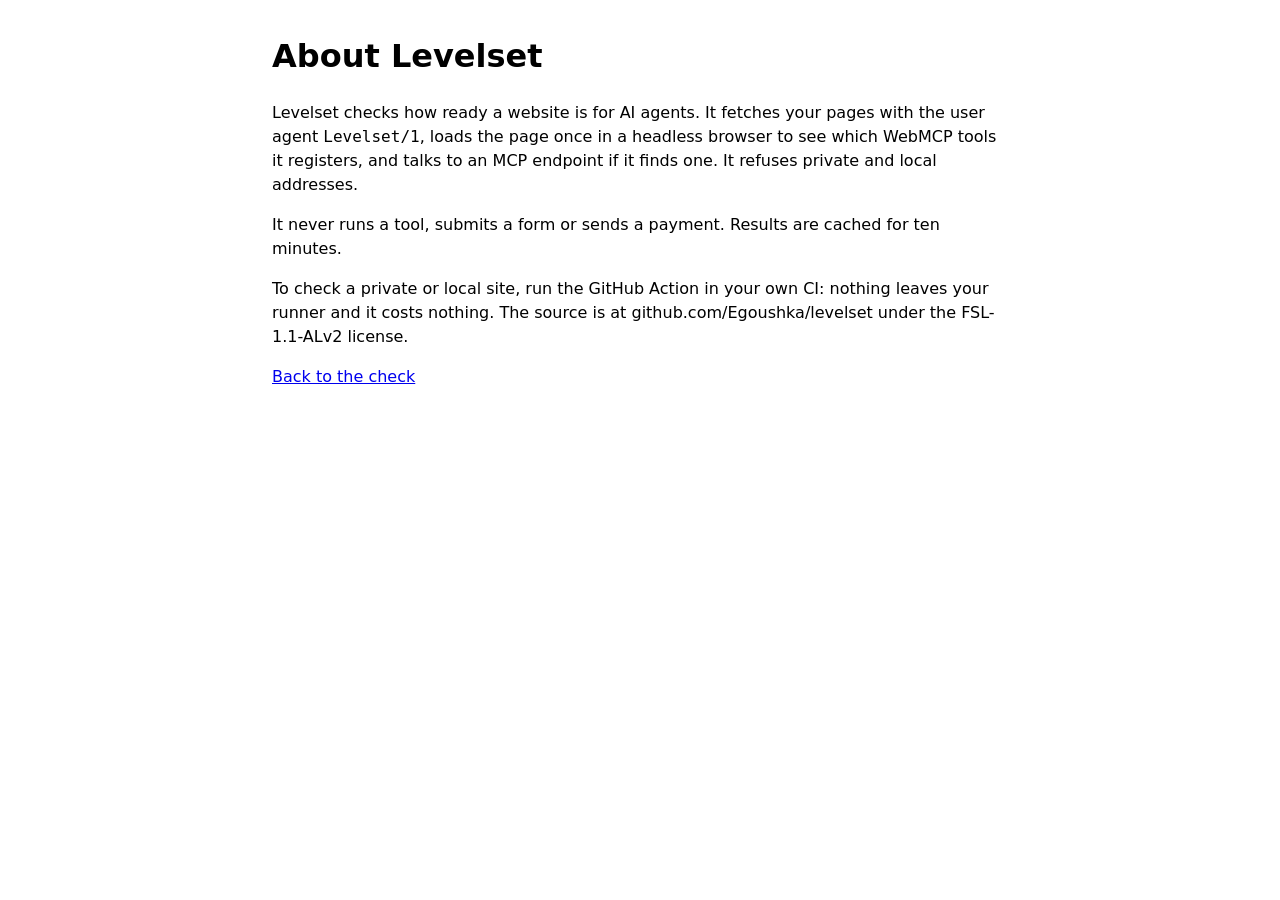
==== src/Levelset.Web/wwwroot/about.html @ 57dee752 "MVP: checks catalog, WebMCP recorder, web page, MCP endpoint, dogfood gate Co-Authored-By: Claude Op" ====
<!doctype html>
<html lang="en">
<head>
<meta charset="utf-8">
<meta name="viewport" content="width=device-width, initial-scale=1">
<title>About Levelset</title>
<meta name="description" content="What Levelset checks, how it fetches your site, and how to run it in your own CI.">
<link rel="llms-txt" href="/llms.txt">
<style>body{font:16px/1.5 system-ui,sans-serif;max-width:46rem;margin:2rem auto;padding:0 1rem}</style>
<script type="application/ld+json">{"@context":"https://schema.org","@type":"AboutPage","name":"About Levelset","url":"/about"}</script>
</head>
<body>
<main>
<h1>About Levelset</h1>
<p>Levelset checks how ready a website is for AI agents. It fetches your pages with the user agent <code>Levelset/1</code>, loads the page once in a headless browser to see which WebMCP tools it registers, and talks to an MCP endpoint if it finds one. It refuses private and local addresses.</p>
<p>It never runs a tool, submits a form or sends a payment. Results are cached for ten minutes.</p>
<p>To check a private or local site, run the GitHub Action in your own CI: nothing leaves your runner and it costs nothing. The source is at github.com/Egoushka/levelset under the FSL-1.1-ALv2 license.</p>
<p><a href="/">Back to the check</a></p>
</main>
</body>
</html>
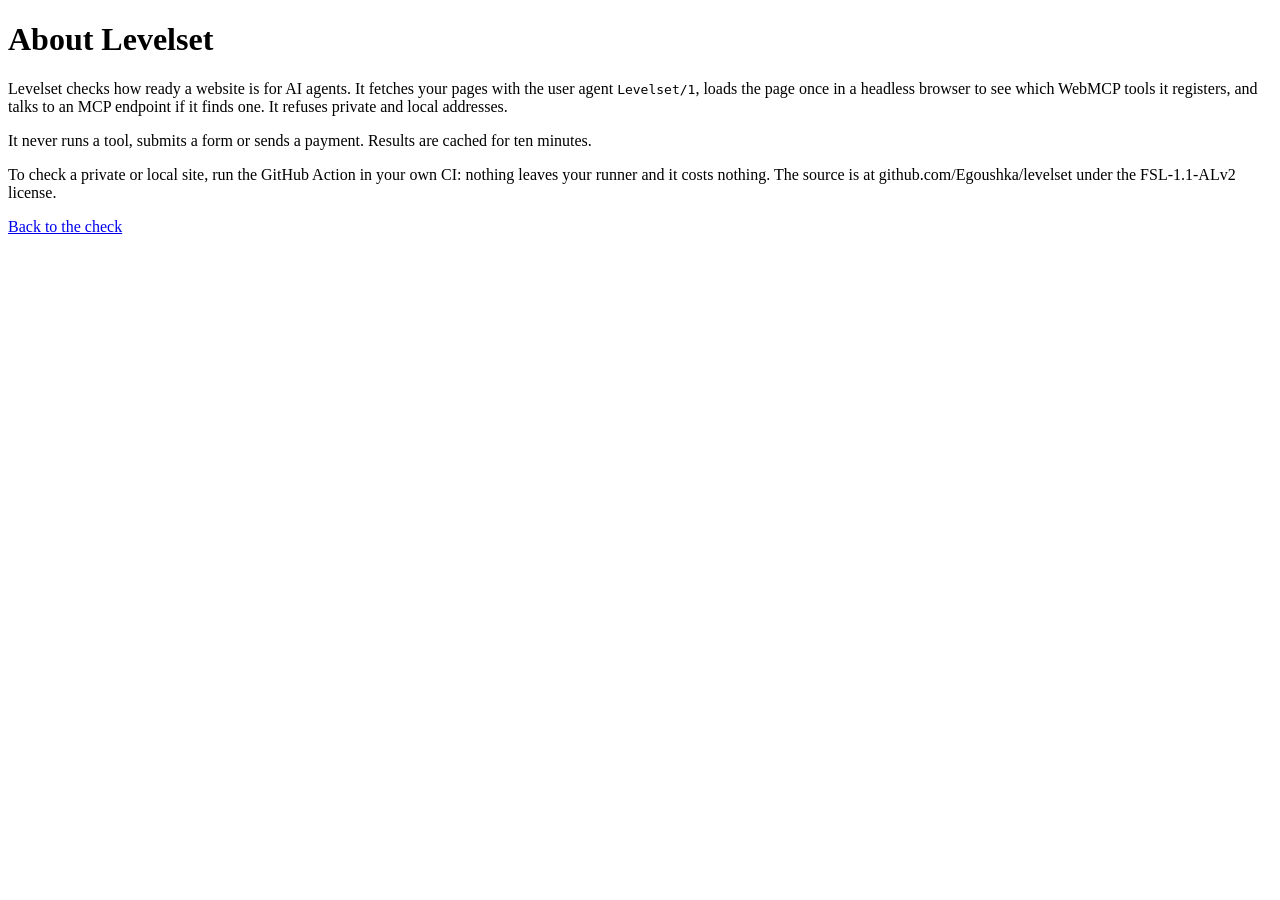
==== commit ee822c17: "Page: tokens, dark scheme, focus ring and solid primary action Screenshot gate run at 375 and 1280 p" ====
--- a/src/Levelset.Web/wwwroot/about.html
+++ b/src/Levelset.Web/wwwroot/about.html
@@ -6,7 +6,7 @@
 <title>About Levelset</title>
 <meta name="description" content="What Levelset checks, how it fetches your site, and how to run it in your own CI.">
 <link rel="llms-txt" href="/llms.txt">
-<style>body{font:16px/1.5 system-ui,sans-serif;max-width:46rem;margin:2rem auto;padding:0 1rem}</style>
+<link rel="stylesheet" href="/style.css">
 <script type="application/ld+json">{"@context":"https://schema.org","@type":"AboutPage","name":"About Levelset","url":"/about"}</script>
 </head>
 <body>
